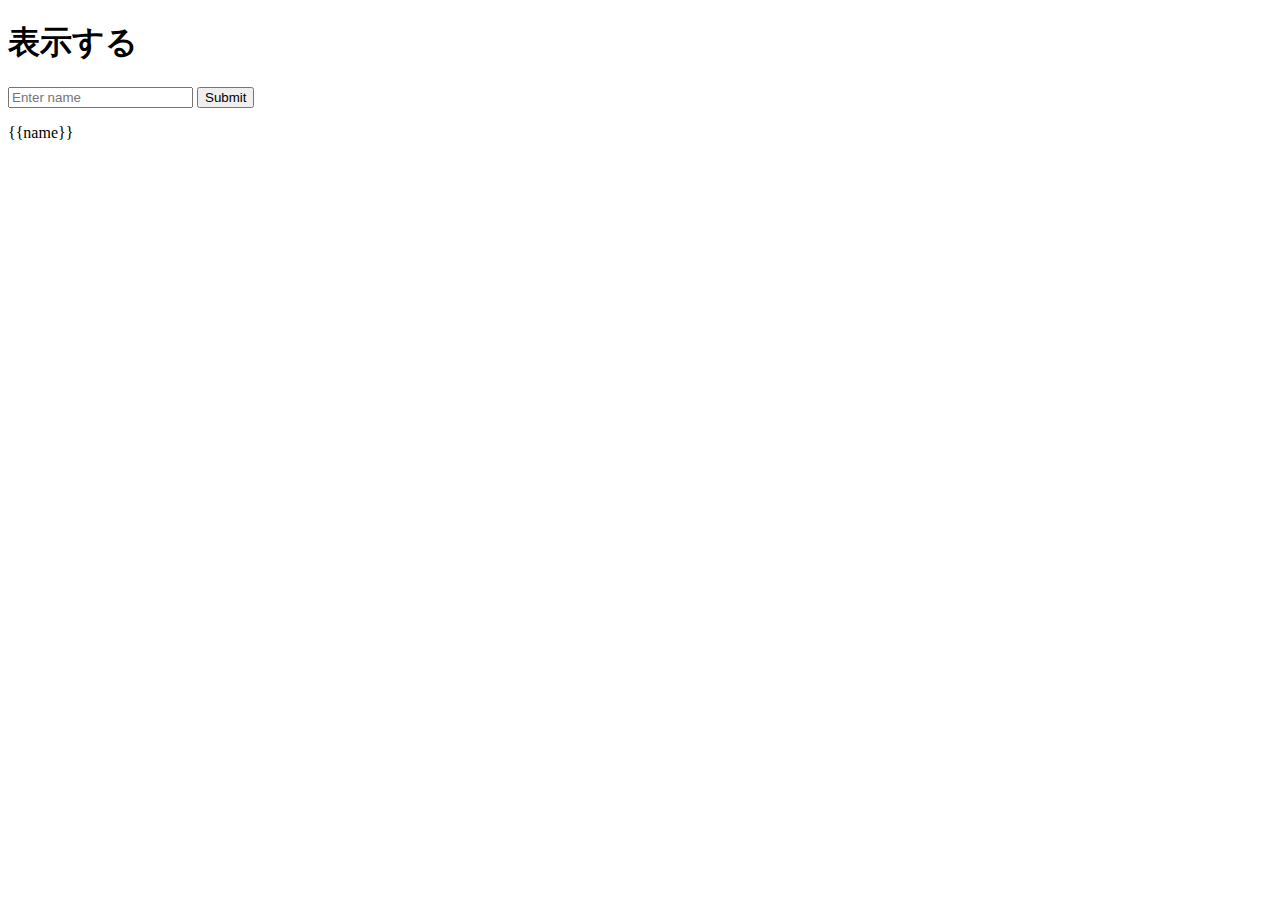
==== app/templates/index.html @ be4ae7d9 "first commit" ====
﻿<!DOCTYPE html>
<html>
	<head>
		<title>Title</title>
	</head>
	<body>
		<h1>表示する</h1>

		<!-- POSTリクエストを受け取る -->
		<form action="/index" method="POST">
        <input type="text" name="name" placeholder="Enter name">
        <input type="submit" value="Submit">
    </form>

		<p>{{name}}</p>

	</body>
</html>
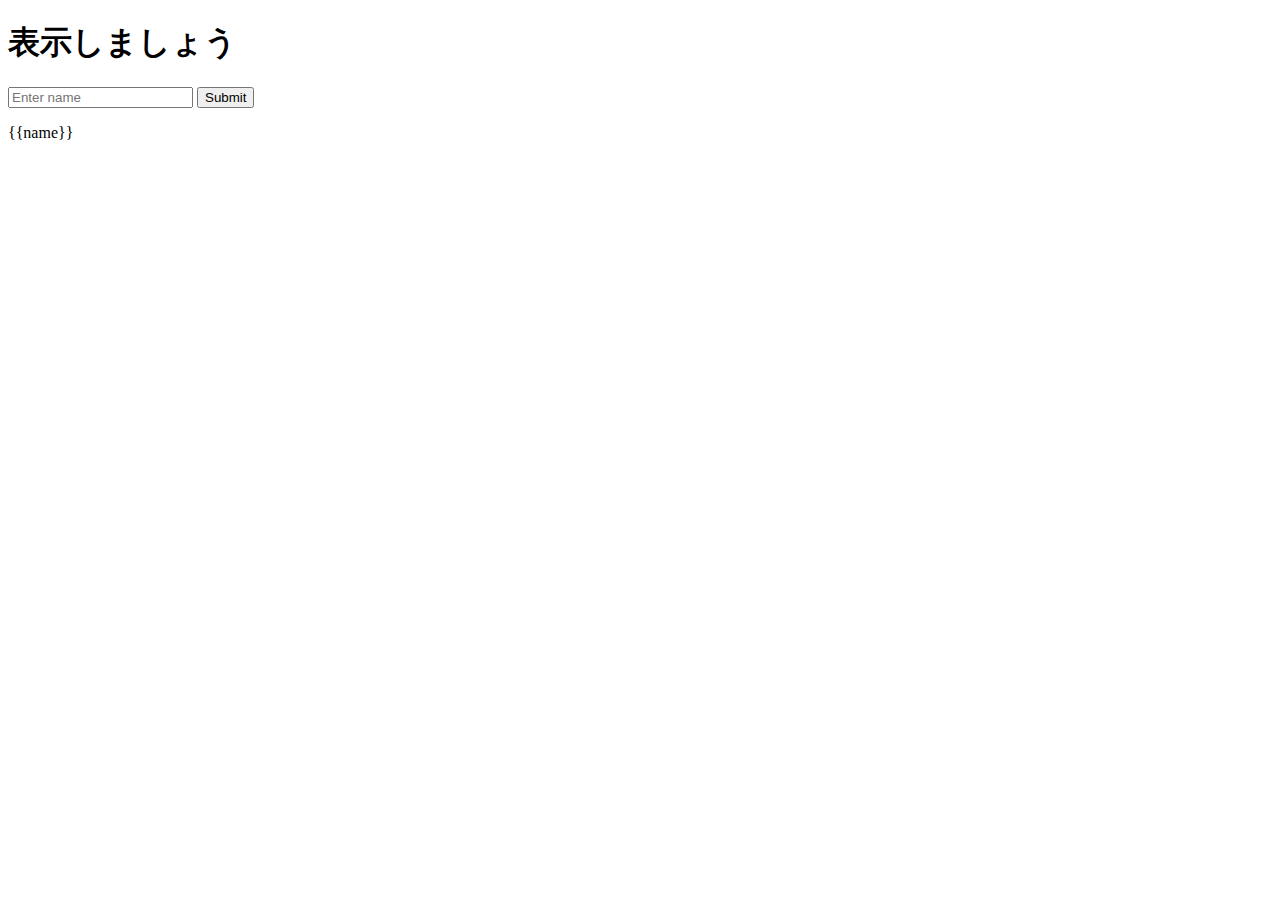
==== commit 9707540e: "change title" ====
--- a/app/templates/index.html
+++ b/app/templates/index.html
@@ -1,10 +1,10 @@
 ﻿<!DOCTYPE html>
 <html>
 	<head>
-		<title>Title</title>
+		<title>YO</title>
 	</head>
 	<body>
-		<h1>表示する</h1>
+		<h1>表示しましょう</h1>
 
 		<!-- POSTリクエストを受け取る -->
 		<form action="/index" method="POST">
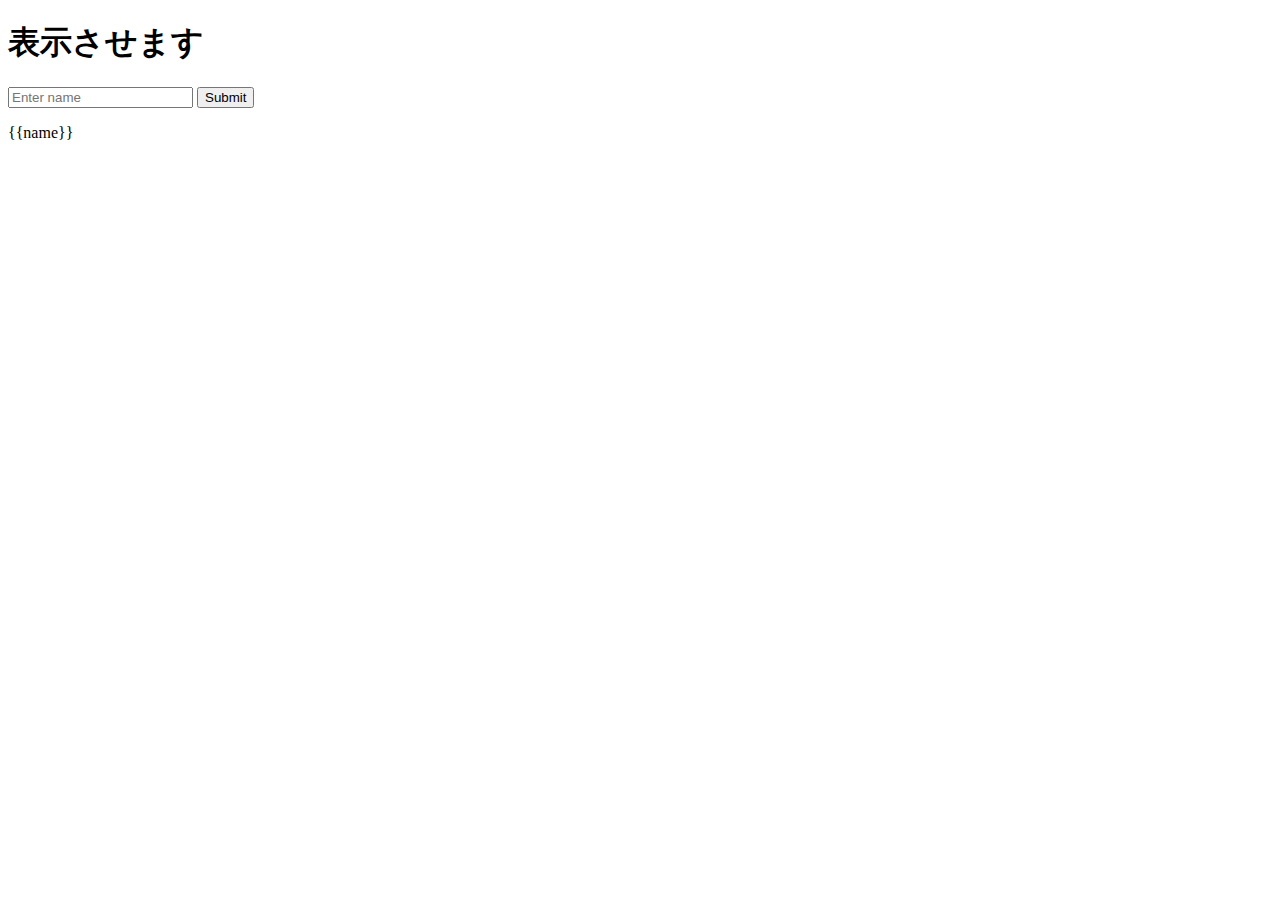
==== commit 527f24c4: "better" ====
--- a/app/templates/index.html
+++ b/app/templates/index.html
@@ -1,13 +1,13 @@
 ﻿<!DOCTYPE html>
 <html>
 	<head>
-		<title>YO</title>
+		<title>Title</title>
 	</head>
 	<body>
-		<h1>表示しましょう</h1>
+		<h1>表示させます</h1>
 
 		<!-- POSTリクエストを受け取る -->
-		<form action="/index" method="POST">
+		<form action="/" method="POST">
         <input type="text" name="name" placeholder="Enter name">
         <input type="submit" value="Submit">
     </form>
